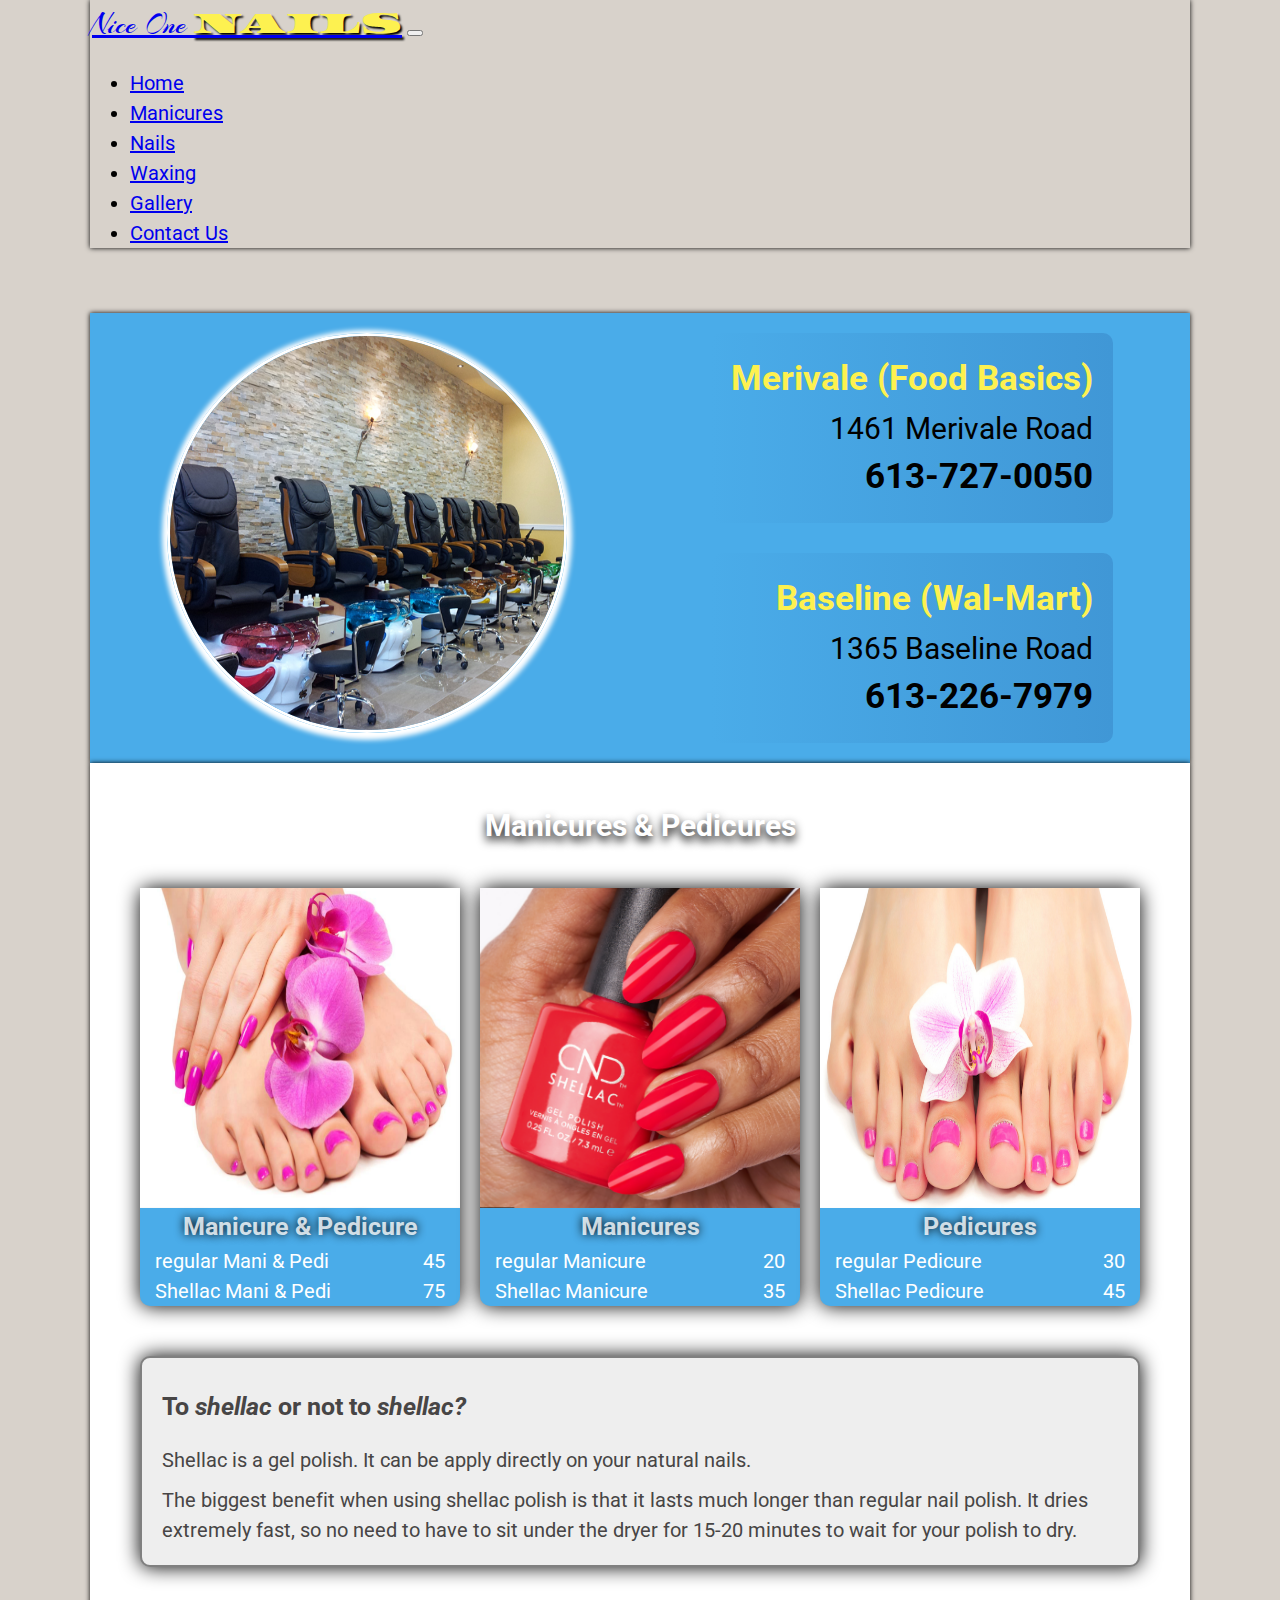
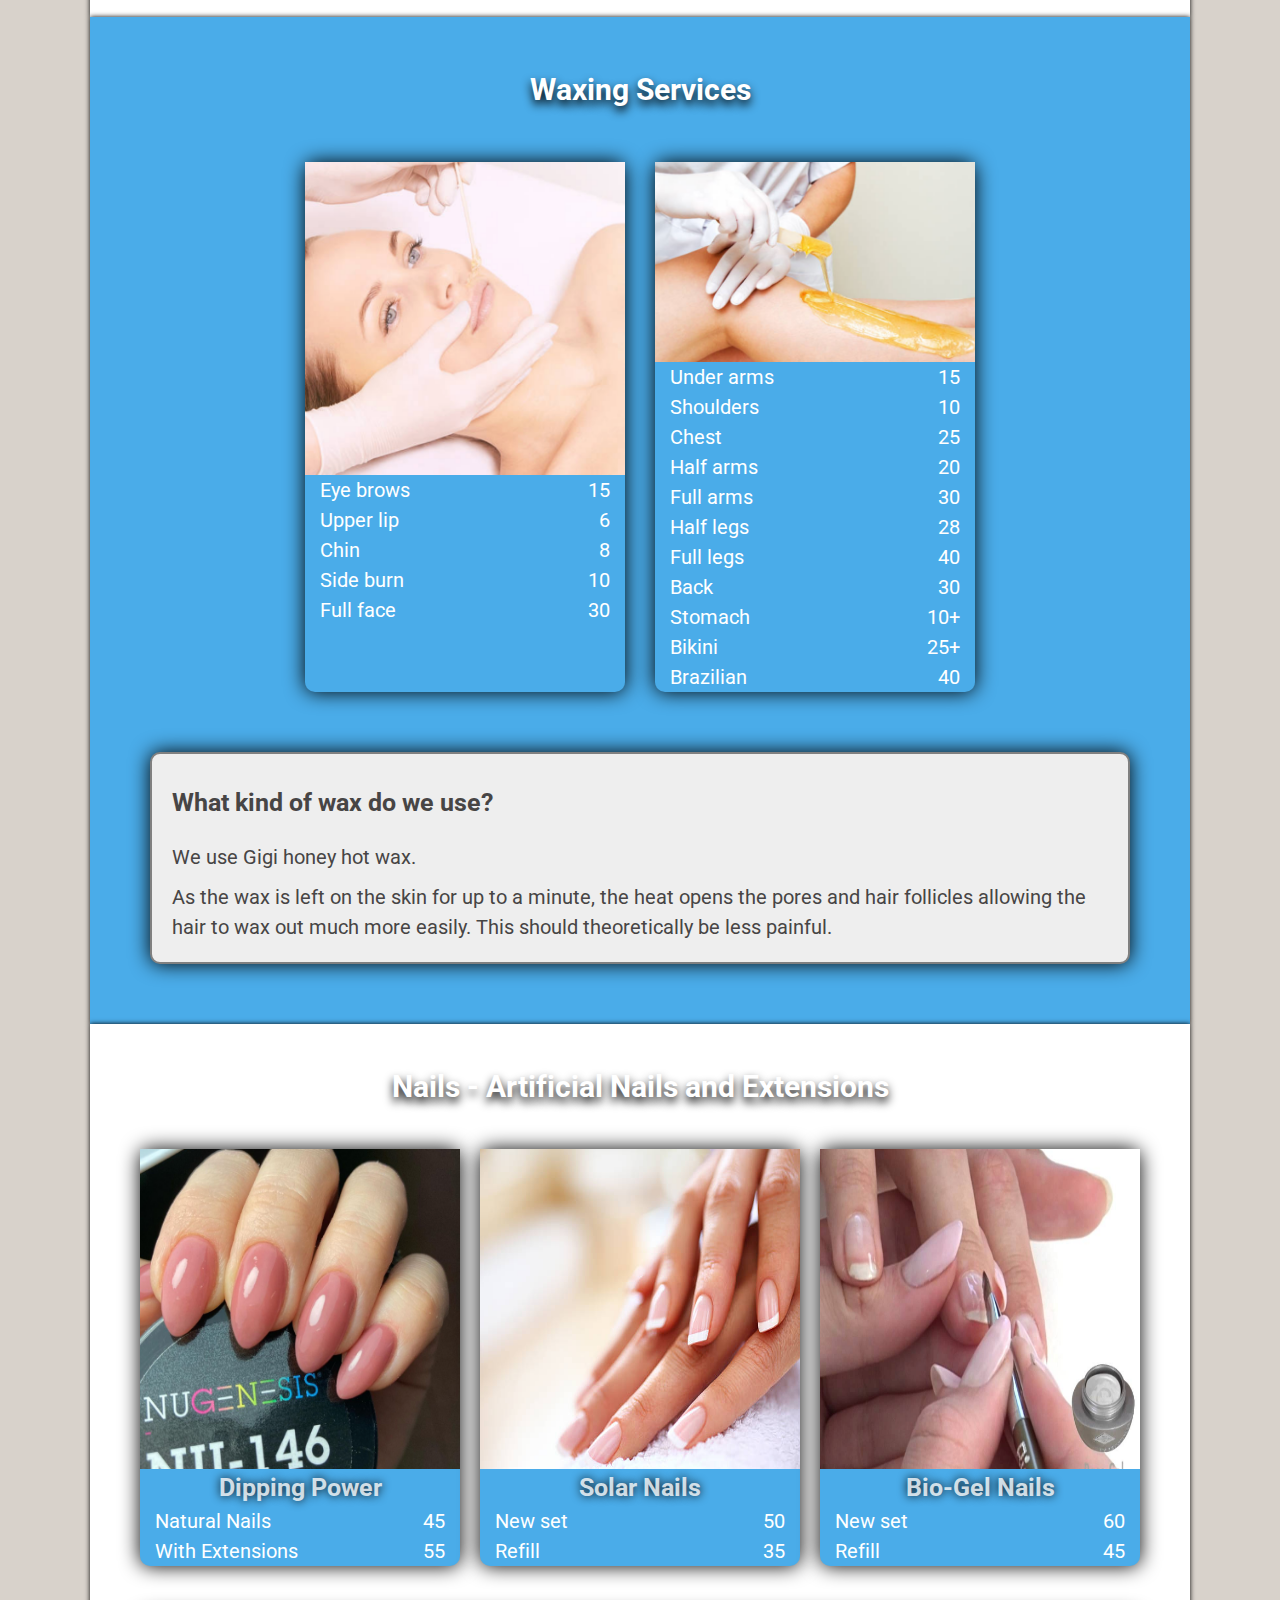
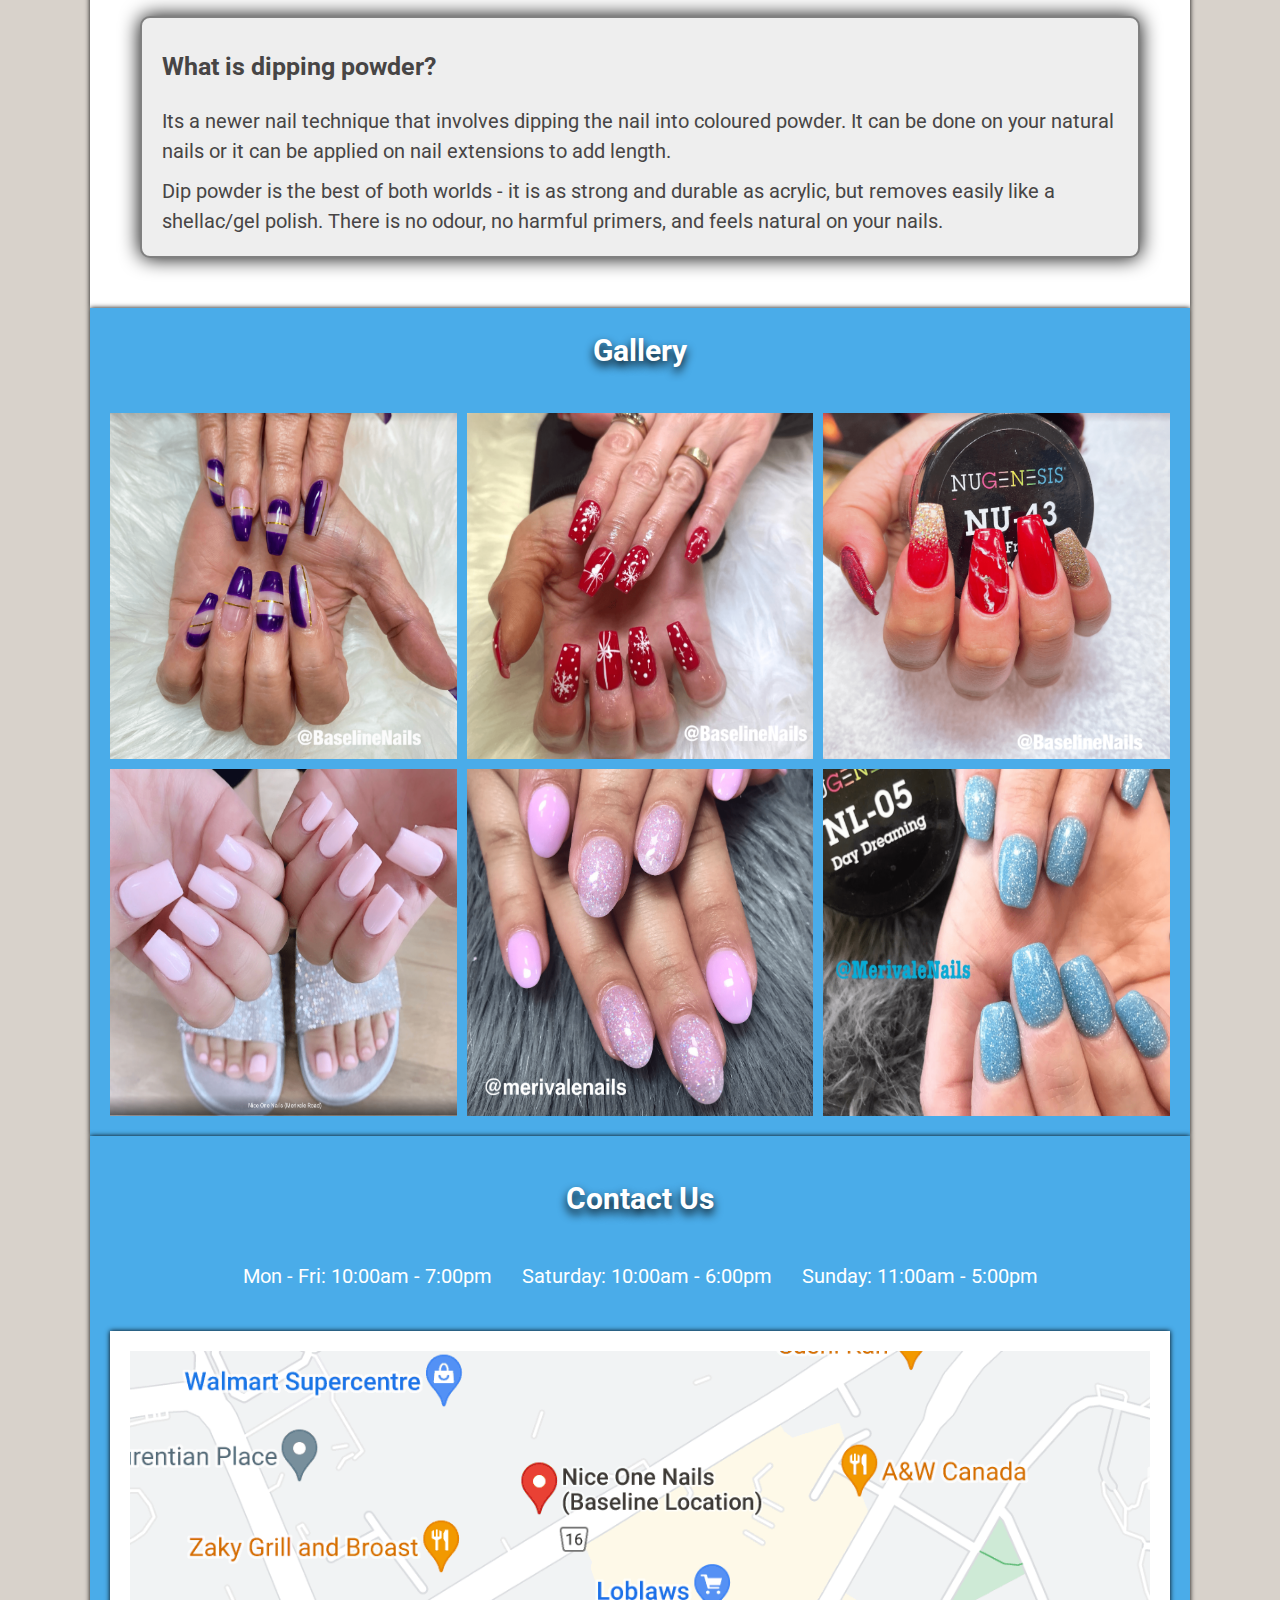
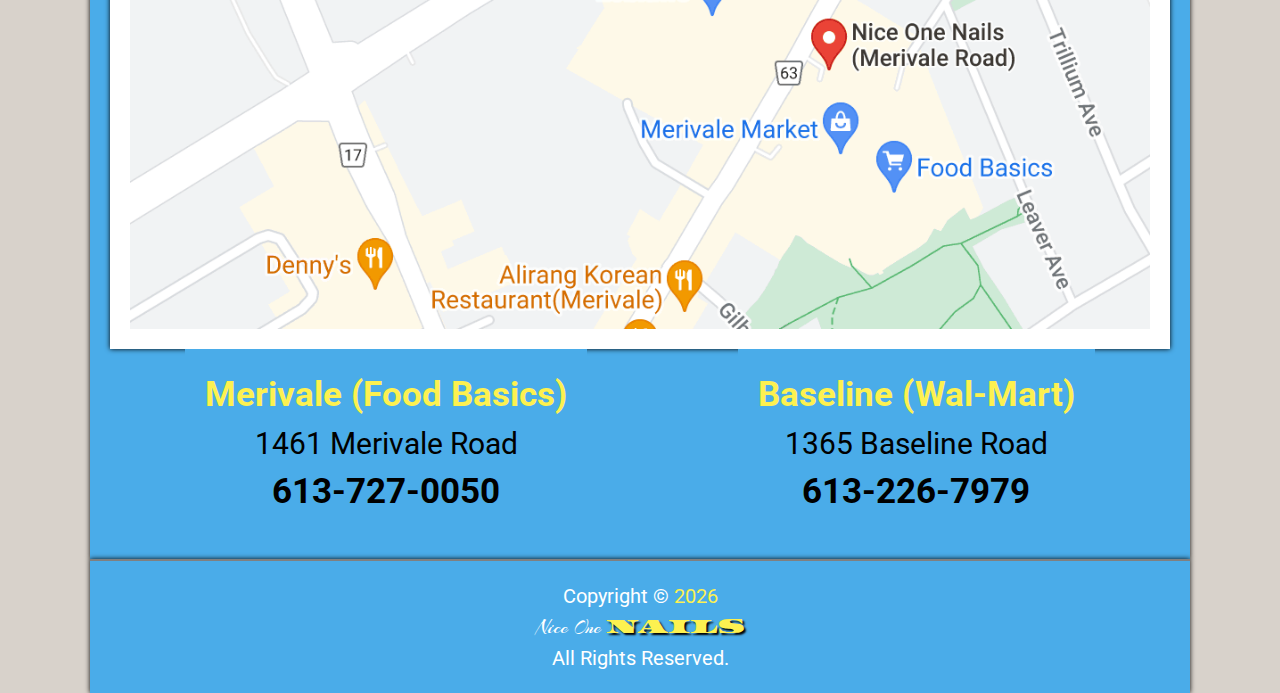
==== public/index.html @ 12d7ae07 "deployed to Firebase" ====
<!DOCTYPE html>
<html lang="en">
	<head>
		<meta charset="UTF-8" />
		<meta http-equiv="X-UA-Compatible" content="IE=edge" />
		<meta name="viewport" content="width=device-width, initial-scale=1.0" />
		<meta name="robots" content="index, follow" />
		<meta
			name="Description"
			content="Nail salon in Ottawa on Merivale and Baseline. We specialized in 
		Manicures and Pedicures, Acrylic Nails, Solar Nails, Gel Nails, Shellac, Dipping Powder, facial and body waxing "
		/>
		<title>Nice One Nails (Merivale & Baseline Location)</title>
		<link
			href="https://cdn.jsdelivr.net/npm/bootstrap@5.0.2/dist/css/bootstrap.min.css"
			rel="stylesheet"
			integrity="sha384-EVSTQN3/azprG1Anm3QDgpJLIm9Nao0Yz1ztcQTwFspd3yD65VohhpuuCOmLASjC"
			crossorigin="anonymous"
		/>
		<link rel="stylesheet" href="css/reset.css" />
		<link rel="stylesheet" href="css/styles.css" />
		<script src="js/script.js" defer></script>
	</head>
	<body>
		<header>
			<nav class="navbar navbar-expand-lg navbar-dark bg-primary fixed-top">
				<div class="container-fluid container">
					<a class="navbar-brand" href="#"
						><span id="niceone">Nice One</span>
						<span id="nailsLogo">NAILS</span></a
					>
					<button
						class="navbar-toggler"
						type="button"
						data-bs-toggle="collapse"
						data-bs-target="#navbarNav"
						aria-controls="navbarNav"
						aria-expanded="false"
						aria-label="Toggle navigation"
					>
						<span class="navbar-toggler-icon"></span>
					</button>
					<div class="collapse navbar-collapse" id="navbarNav">
						<ul class="navbar-nav">
							<li class="nav-item">
								<a class="nav-link active" aria-current="page" href="#">Home</a>
							</li>
							<li class="nav-item">
								<a class="nav-link" href="#manicures">Manicures</a>
							</li>
							<li class="nav-item">
								<a class="nav-link" href="#nails">Nails</a>
							</li>
							<li class="nav-item">
								<a class="nav-link" href="#waxing">Waxing</a>
							</li>
							<li class="nav-item">
								<a class="nav-link" href="#gallery">Gallery</a>
							</li>
							<li class="nav-item">
								<a class="nav-link" href="#contact_us">Contact Us</a>
							</li>
						</ul>
					</div>
				</div>
			</nav>
		</header>
		<section id="home" class="hero-container">
			<div class="salon-pic">
				<img src="images/baseline.png" alt="Picture of Salon" />
			</div>
			<div class="locations">
				<div class="address-container merivale">
					<button type="button" class="btn btn-primary btn-location">
						<h2>Merivale (Food Basics)</h2>
						<p class="address">1461 Merivale Road</p>
						<p class="telephone">613-727-0050</p>
					</button>
				</div>
				<div class="address-container baseline">
					<button type="button" class="btn btn-primary btn-location">
						<h2>Baseline (Wal-Mart)</h2>
						<p class="address">1365 Baseline Road</p>
						<p class="telephone">613-226-7979</p>
					</button>
				</div>
			</div>
		</section>
		<section id="manicures">
			<h2 class="heading">Manicures & Pedicures</h2>
			<div class="card">
				<img
					src="images/pedicure.png"
					class="card-img-top"
					alt="shellac manicure and pedicure"
				/>
				<div class="card-body">
					<p class="card-text">Manicure & Pedicure</p>
					<p class="card-price">regular Mani & Pedi <span>45</span></p>
					<p class="card-price">Shellac Mani & Pedi <span>75</span></p>
				</div>
			</div>

			<div class="card">
				<img
					src="images/shellac.png"
					class="card-img-top"
					alt="shellac manicure"
				/>
				<div class="card-body">
					<p class="card-text">Manicures</p>
					<p class="card-price">regular Manicure <span>20</span></p>
					<p class="card-price">Shellac Manicure <span>35</span></p>
				</div>
			</div>
			<div class="card">
				<img
					src="images/pedicures.png"
					class="card-img-top"
					alt="shellac pedicure"
				/>
				<div class="card-body">
					<p class="card-text">Pedicures</p>
					<p class="card-price">regular Pedicure <span>30</span></p>
					<p class="card-price">Shellac Pedicure <span>45</span></p>
				</div>
			</div>
			<div class="heading-description">
				<h2>To <em>shellac</em> or not to <em>shellac?</em></h2>
				<p>
					Shellac is a gel polish. It can be apply directly on your natural
					nails.
				</p>
				<p>
					The biggest benefit when using shellac polish is that it lasts much
					longer than regular nail polish. It dries extremely fast, so no need
					to have to sit under the dryer for 15-20 minutes to wait for your
					polish to dry.
				</p>
			</div>
		</section>

		<section id="waxing">
			<h2 class="heading">Waxing Services</h2>
			<div class="card">
				<img
					src="images/facialwaxing.png"
					class="card-img-top"
					alt="facial waxing"
				/>
				<div class="card-body">
					<!-- <p class="card-text">Facial Waxing</p> -->
					<p class="card-price">Eye brows <span>15</span></p>
					<p class="card-price">Upper lip <span>6</span></p>
					<p class="card-price">Chin <span>8</span></p>
					<p class="card-price">Side burn <span>10</span></p>
					<p class="card-price">Full face <span>30</span></p>
				</div>
			</div>
			<div class="card">
				<img
					src="images/bodywaxing.png"
					class="card-img-top"
					alt="body waxing"
				/>
				<div class="card-body">
					<!-- <p class="card-text">Body Waxing</p> -->
					<p class="card-price">Under arms <span>15</span></p>
					<p class="card-price">Shoulders <span>10</span></p>
					<p class="card-price">Chest <span>25</span></p>
					<p class="card-price">Half arms <span>20</span></p>
					<p class="card-price">Full arms <span>30</span></p>
					<p class="card-price">Half legs <span>28</span></p>
					<p class="card-price">Full legs <span>40</span></p>
					<p class="card-price">Back <span>30</span></p>
					<p class="card-price">Stomach <span>10+</span></p>
					<p class="card-price">Bikini <span>25+</span></p>
					<p class="card-price">Brazilian <span>40</span></p>
				</div>
			</div>
			<div class="heading-description">
				<h2>What kind of wax do we use?</h2>
				<p>We use Gigi honey hot wax.</p>
				<p>
					As the wax is left on the skin for up to a minute, the heat opens the
					pores and hair follicles allowing the hair to wax out much more
					easily. This should theoretically be less painful.
				</p>
			</div>
		</section>

		<section id="nails">
			<h2 class="heading">Nails - Artificial Nails and Extensions</h2>
			<div class="card">
				<img
					src="images/dipping.png"
					class="card-img-top"
					alt="dipping powder nails"
				/>
				<div class="card-body">
					<p class="card-text">Dipping Power</p>
					<p class="card-price">Natural Nails <span>45</span></p>
					<p class="card-price">With Extensions <span>55</span></p>
				</div>
			</div>
			<div class="card">
				<img
					src="images/solarnails.jpeg"
					class="card-img-top"
					alt="solar nails"
				/>
				<div class="card-body">
					<p class="card-text">Solar Nails</p>
					<p class="card-price">New set <span>50</span></p>
					<p class="card-price">Refill <span>35</span></p>
				</div>
			</div>
			<div class="card">
				<img src="images/biogel.png" class="card-img-top" alt="bio gel nails" />
				<div class="card-body">
					<p class="card-text">Bio-Gel Nails</p>
					<p class="card-price">New set <span>60</span></p>
					<p class="card-price">Refill <span>45</span></p>
				</div>
			</div>
			<div class="heading-description">
				<h2>What is dipping powder?</h2>
				<p>
					Its a newer nail technique that involves dipping the nail into
					coloured powder. It can be done on your natural nails or it can be
					applied on nail extensions to add length.
				</p>
				<p>
					Dip powder is the best of both worlds - it is as strong and durable as
					acrylic, but removes easily like a shellac/gel polish. There is no
					odour, no harmful primers, and feels natural on your nails.
				</p>
			</div>
		</section>
		<section id="gallery">
			<h2 class="heading">Gallery</h2>
			<div class="gallery-container">
				<img src="images/nailpic1.png" alt="dipping powder nails 1" />
				<img src="images/nailpic2.png" alt="dipping powder nails 2" />
				<img src="images/nailpic3.png" alt="dipping powder nails 3" />
				<img src="images/nailpic4.png" alt="dipping powder nails 4" />
				<img src="images/nailpic5.png" alt="dipping powder nails 5" />
				<img src="images/nailpic6.png" alt="dipping powder nails 6" />
			</div>
		</section>
		<section id="contact_us">
			<h2 class="heading">Contact Us</h2>
			<div class="business-hours">
				<p>Mon - Fri: 10:00am - 7:00pm</p>
				<p>Saturday: 10:00am - 6:00pm</p>
				<p>Sunday: 11:00am - 5:00pm</p>
			</div>
			<div class="map-container">
				<a
					href="https://www.google.ca/maps/search/nice+one+nails+merivale+and+baseline/@45.3622235,-75.7376772,17z/data=!3m1!4b1"
				>
					<img
						src="images/map.png"
						alt="map direction of baseline and merivale nails"
					/>
				</a>
			</div>
			<div class="locations">
				<div class="address-container merivale">
					<button type="button" class="btn btn-primary btn-location">
						<h2>Merivale (Food Basics)</h2>
						<p class="address">1461 Merivale Road</p>
						<p class="telephone">613-727-0050</p>
					</button>
				</div>
				<div class="address-container baseline">
					<button type="button" class="btn btn-primary btn-location">
						<h2>Baseline (Wal-Mart)</h2>
						<p class="address">1365 Baseline Road</p>
						<p class="telephone">613-226-7979</p>
					</button>
				</div>
			</div>
		</section>
		<footer>
			<p>
				Copyright &copy;
				<span class="currentdate">2022</span>
			</p>
			<p>
				<span id="niceone" style="color: white">Nice One</span>
				<span id="nailsLogo">NAILS</span>
			</p>
			<p>All Rights Reserved.</p>
		</footer>
		<script
			src="https://cdn.jsdelivr.net/npm/bootstrap@5.0.2/dist/js/bootstrap.bundle.min.js"
			integrity="sha384-MrcW6ZMFYlzcLA8Nl+NtUVF0sA7MsXsP1UyJoMp4YLEuNSfAP+JcXn/tWtIaxVXM"
			crossorigin="anonymous"
		></script>
	</body>
</html>
---- public/css/styles.css ----
@import url("https://fonts.googleapis.com/css2?family=Arizonia&family=Asset&family=Roboto:ital,wght@0,400;0,900;1,400;1,900&display=swap");
:root {
	--dark-blue: white;
	/* --dark-blue: #1c658c; */
	--blue-color: rgb(74, 172, 233);
	--neutral-color: #d8d2cb;
	--light-color: #eeeeee;
	--yellow-color: rgb(253, 241, 80);
	--dark-text: rgb(71, 69, 69);
}

html {
	font-size: 62.5%;
	font-family: "Roboto", sans-serif;
	line-height: 1.6;
}

body {
	font-size: 2rem;
	background: var(--neutral-color);
}

footer {
	background: var(--blue-color);
	color: white;
	display: grid;
	justify-content: center;
	align-items: center;
	box-shadow: 0 0 5px black;
	padding: 2rem;
	text-align: center;
	border-top: 2px solid gray;
	max-width: 1100px;
	margin: 0 auto;
}

footer span {
	color: var(--yellow-color);
}

.navbar {
	box-shadow: 0 0 5px black;
	max-width: 1100px;
	margin: 0 auto;
}

/* right algin the links */
.navbar-nav {
	margin-left: auto;
}
/* style the Nice One Nails Logo */
.navbar-brand {
	font-size: 3rem;
}

#niceone {
	font-family: "Arizonia", cursive;
}

#nailsLogo {
	font-family: "Asset", cursive;
	color: var(--yellow-color);
	text-shadow: 2px 2px 2px black;
}

/* Layout for Hero Banner*/
.hero-container {
	display: flex;
	flex-wrap: wrap;
	background: var(--blue-color);
	padding: 2rem;
	box-shadow: 0 0 5px black;
	justify-content: space-around;
	gap: 3rem;
	margin: 0 auto;
	margin-top: 65px;
	max-width: 1100px;
}

.salon-pic img {
	border-radius: 50%;
	width: 400px;
	aspect-ratio: 1/1;
	display: block;
	border: 3px solid white;
	box-shadow: 0 2px 5px 5px white;
}

/* Styling for button locations */
.locations {
	display: flex;
	flex-direction: column;
	justify-content: center;
	gap: 3rem;
}

.locations h2 {
	font-size: 3.5rem;
	color: var(--yellow-color);
}

.locations .telephone {
	font-size: 3.5rem;
	font-weight: bold;
}

.locations .address {
	font-size: 3rem;
}

.btn-location {
	border-radius: 10px;
	width: 100%;
	padding: 2rem;
	background: linear-gradient(to right, rgb(74, 172, 233), rgb(64, 151, 214));
	border: none;
	text-align: right;
}

#nails,
#manicures {
	display: flex;
	flex-wrap: wrap;
	justify-content: center;
	gap: 2rem;
	padding: 2rem;
	background: var(--dark-blue);
	margin-top: 5px;
	font-size: 1.5rem;
	max-width: 1100px;
	margin: 0 auto;
	box-shadow: 0 0 5px black;
}

.card {
	box-shadow: 0 0 20px black;
	background: var(--blue-color);
	color: white;
	border-radius: 10px;
	width: 32rem;
}

#nails img,
#manicures img {
	aspect-ratio: 1/1;
}

.card-text {
	text-align: center;
	font-weight: bold;
	font-size: 2.5rem;
	color: rgba(255, 255, 255, 0.8);
	text-shadow: 0 0 10px black;
}

.card-price {
	display: flex;
	justify-content: space-between;
	padding: 0 1.5rem;
	font-size: 2rem;
}

.heading {
	flex-basis: 100%;
	text-align: center;
	color: white;
	font-size: 3rem;
	font-weight: bold;
	padding: 2rem;
	text-shadow: 0 5px 10px black;
}

.heading-description {
	flex-basis: 100%;
	padding: 2rem;
	font-size: 2rem;
	color: var(--dark-text);
	border: 2px solid gray;
	margin: 3rem;
	border-radius: 10px;
	box-shadow: 0 0 20px black;
	background: var(--light-color);
	max-width: 1100px;
}

.heading-description h2 {
	font-size: 2.5rem;
	padding: 1rem 0;
}

.heading-description p {
	margin-top: 1rem;
}

#waxing {
	background: var(--blue-color);
	display: flex;
	flex-wrap: wrap;
	padding: 3rem;
	justify-content: center;
	gap: 3rem;
	max-width: 1100px;
	margin: 0 auto;
	box-shadow: 0 0 5px black;
}

#waxing .heading-description {
	flex-basis: 100%;
}

#contact_us {
	display: flex;
	flex-wrap: wrap;
	background-color: var(--blue-color);
	padding: 2rem;
	max-width: 1100px;
	margin: 0 auto;
	box-shadow: 0 0 5px black;
}

#contact_us .locations {
	gap: 0;
	display: flex;
	flex-wrap: wrap;
	flex-direction: row;
	justify-content: space-around;
	width: 100%;
}

#contact_us .btn-location {
	border-radius: 0;
	background: var(--blue-color);
	text-align: center;
}

#contact_us a {
	cursor: pointer;
	width: 100%;
}

.map-container {
	width: 100%;
	border: 20px solid white;
	box-shadow: 0 0 5px black;
}

.map-container img {
	width: 100%;
	display: block;
}

#gallery {
	background: var(--blue-color);
	max-width: 1100px;
	margin: 0 auto;
	box-shadow: 0 0 5px black;
}
.gallery-container {
	padding: 2rem;
	display: grid;
	grid-template-columns: repeat(3, 1fr);
	grid-template-rows: repeat(2, 1fr);
	gap: 1rem;
}

#gallery img {
	aspect-ratio: 1/1;
}

.business-hours {
	display: flex;
	flex-wrap: wrap;
	justify-content: center;
	align-items: center;
	gap: 3rem;
	padding: 2rem;
	color: white;
	width: 100%;
	margin-bottom: 2rem;
	font-size: 2rem;
}

@media only screen and (max-width: 800px) {
	.gallery-container {
		grid-template-columns: repeat(2, 1fr);
		grid-template-rows: repeat(3, 1fr);
	}
}

@media only screen and (max-width: 500px) {
	.gallery-container {
		grid-template-columns: repeat(1, 1fr);
		grid-template-rows: repeat(6, 1fr);
	}
}
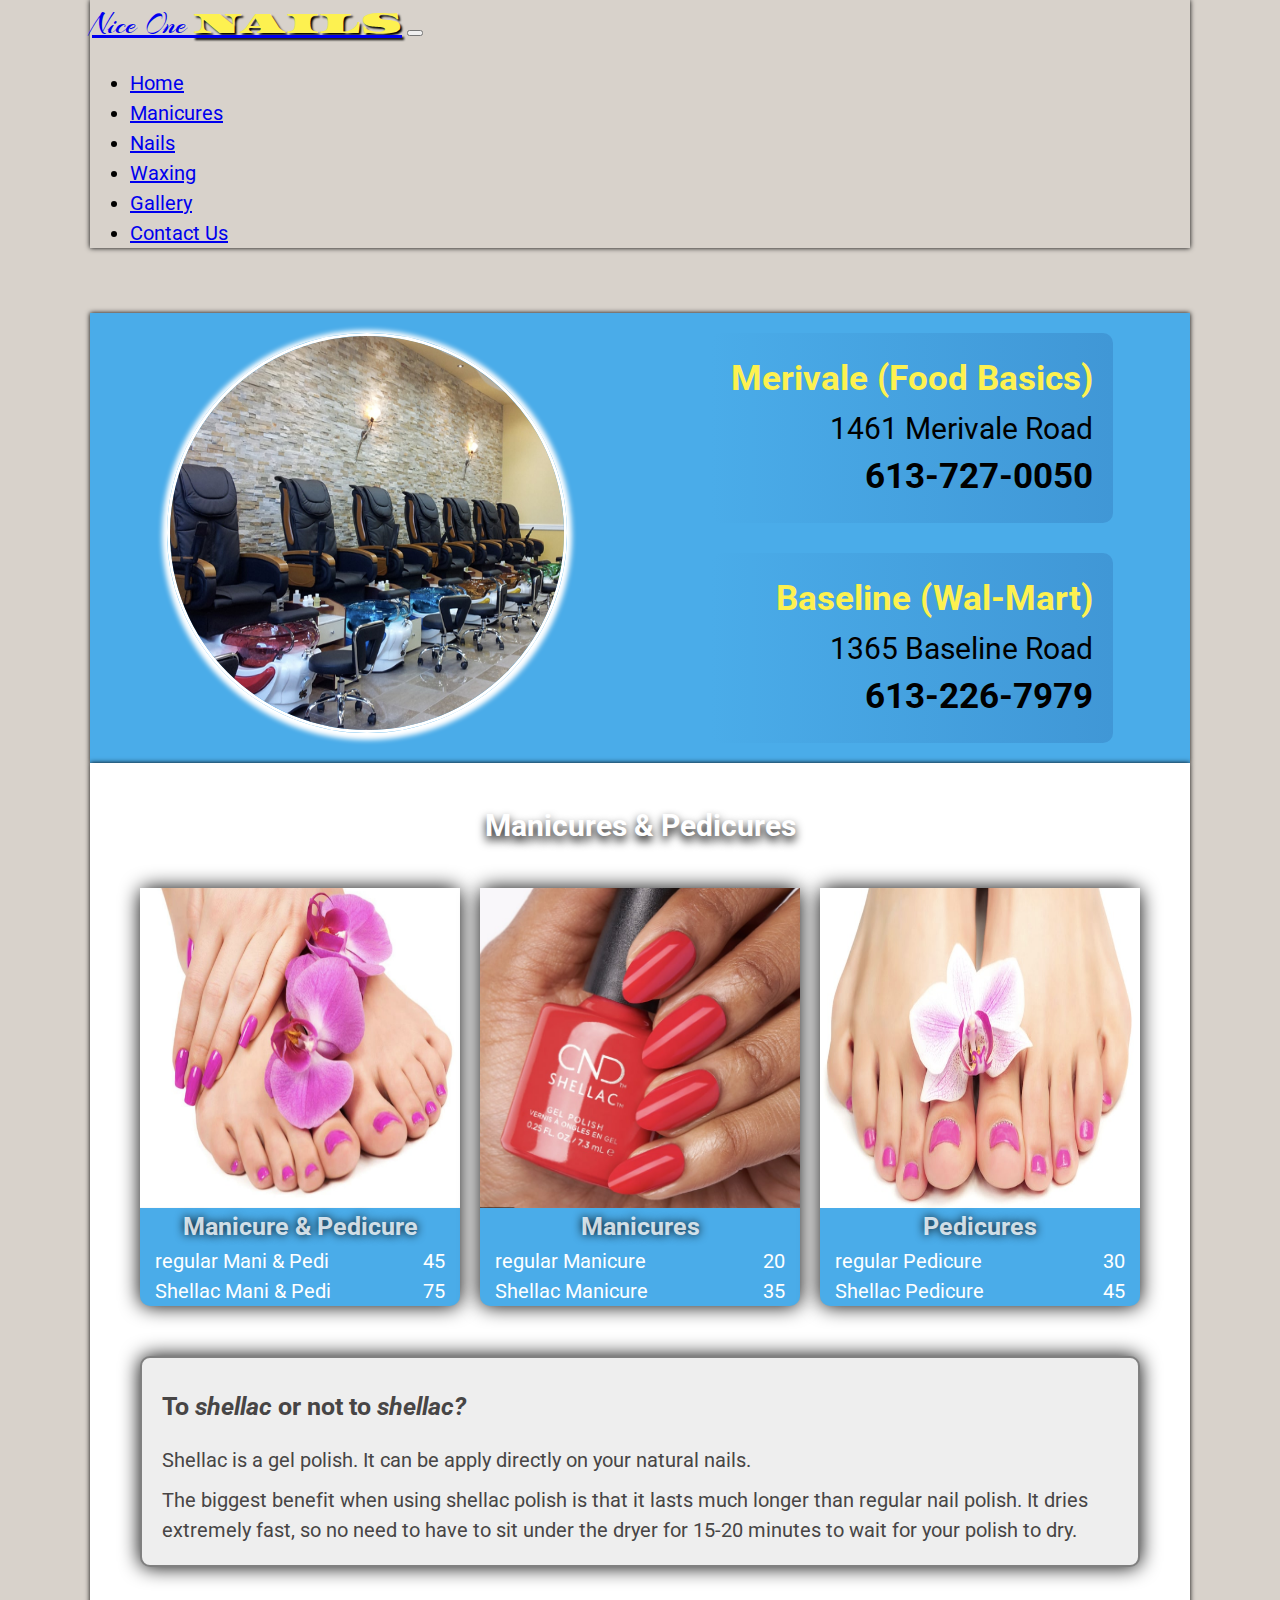
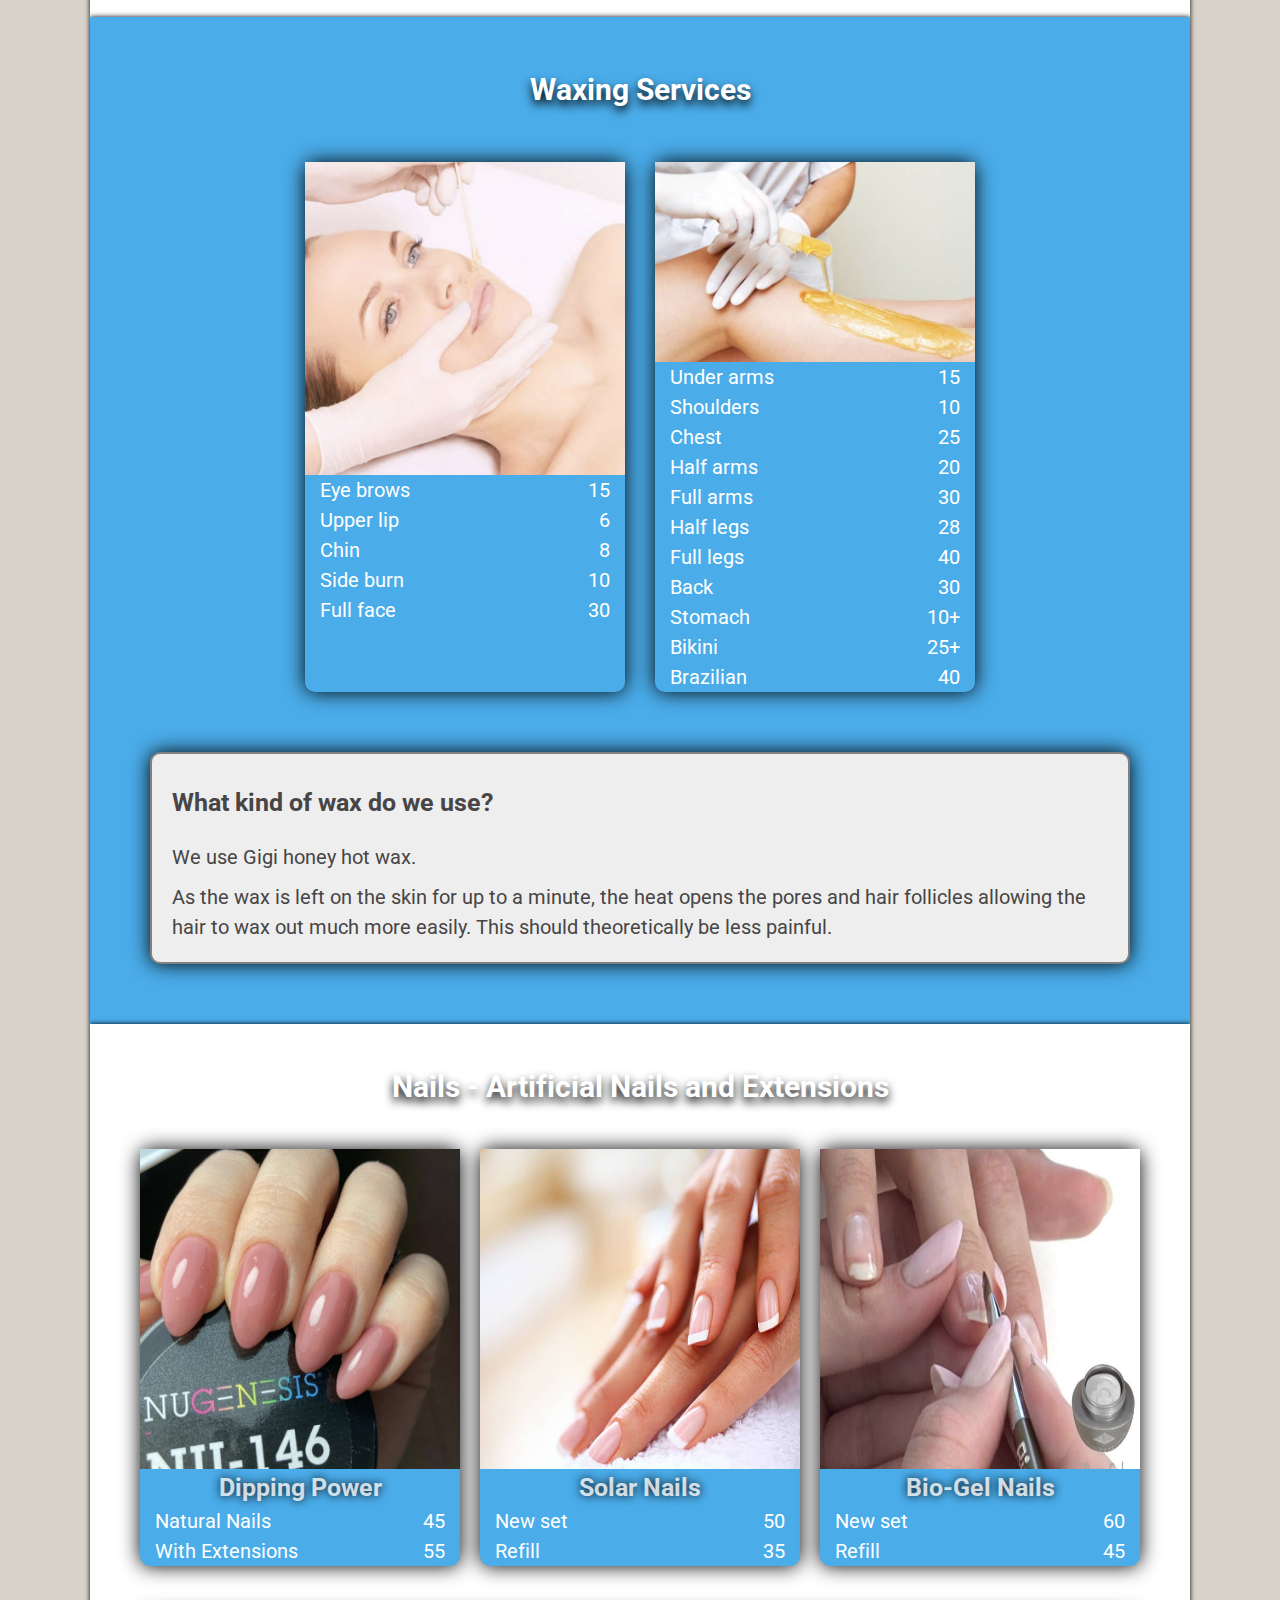
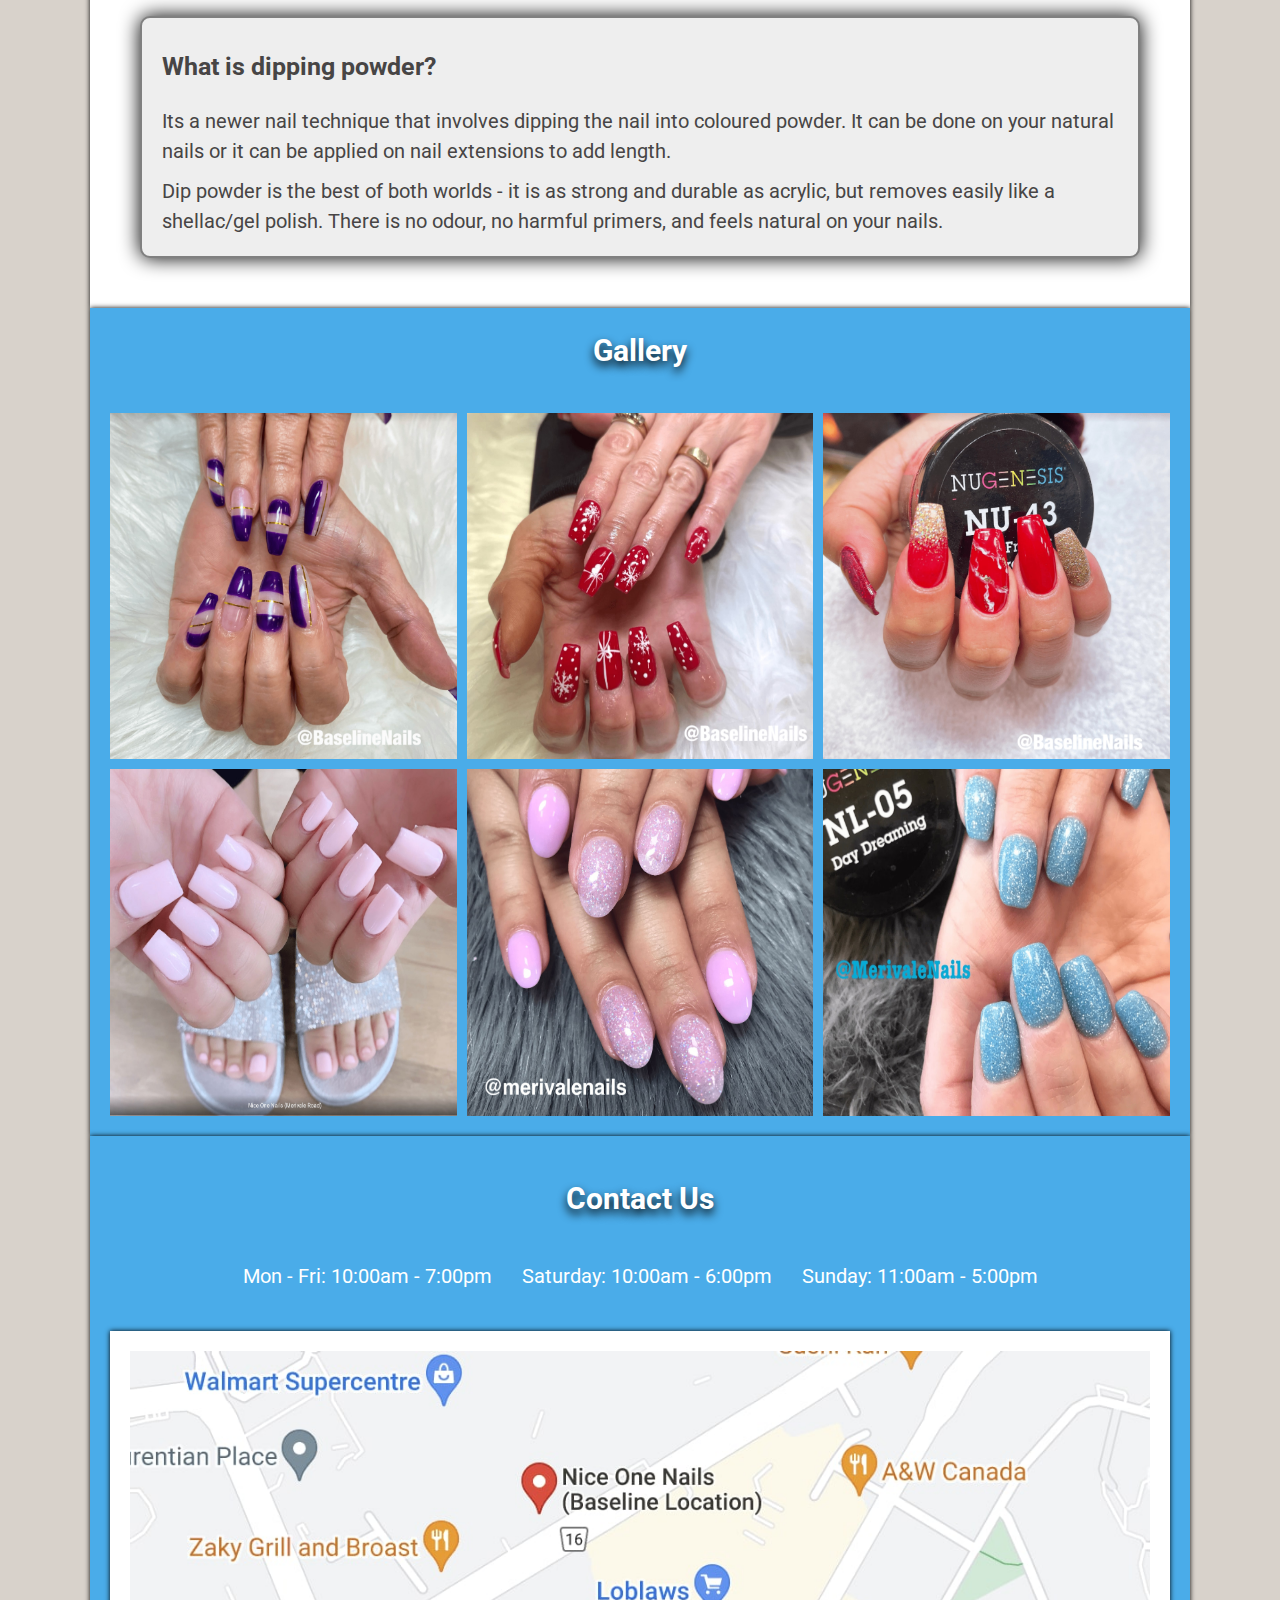
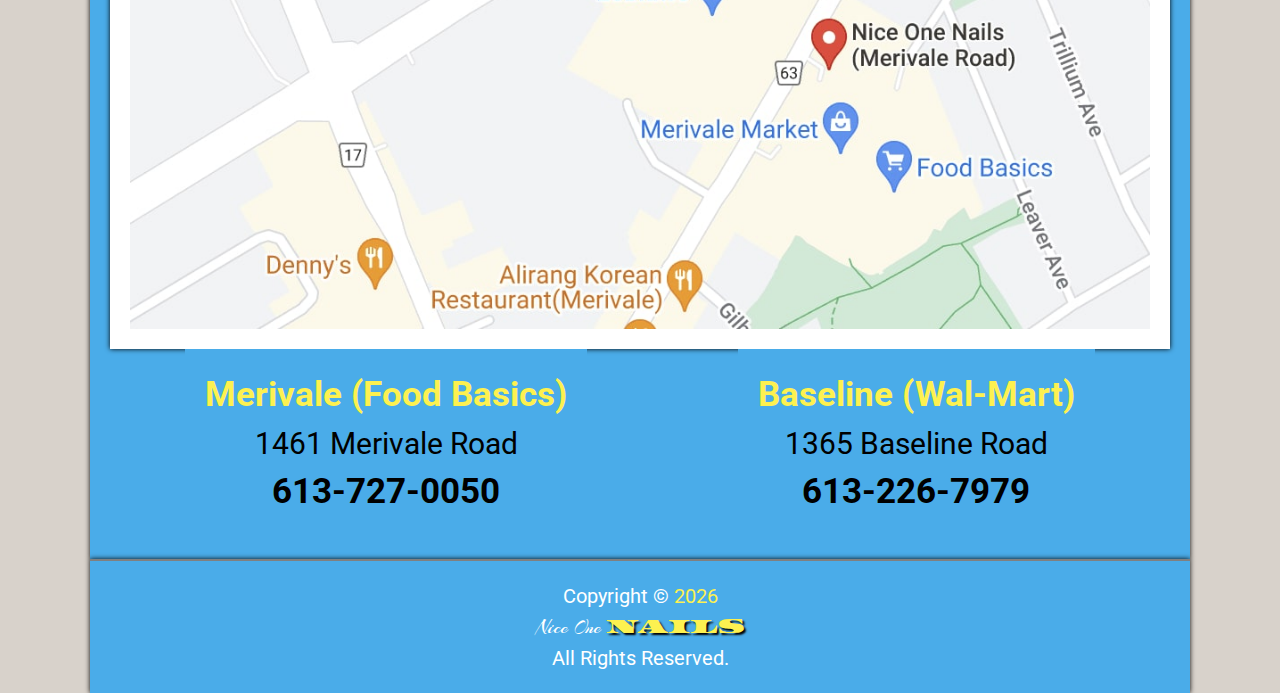
==== commit b5788db7: "added GeoTags to all the images" ====
--- a/public/index.html
+++ b/public/index.html
@@ -67,7 +67,7 @@
 		</header>
 		<section id="home" class="hero-container">
 			<div class="salon-pic">
-				<img src="images/baseline.png" alt="Picture of Salon" />
+				<img src="images/baseline-min.jpg" alt="Picture of Salon" />
 			</div>
 			<div class="locations">
 				<div class="address-container merivale">
@@ -90,7 +90,7 @@
 			<h2 class="heading">Manicures & Pedicures</h2>
 			<div class="card">
 				<img
-					src="images/pedicure.png"
+					src="images/pedicure-min.jpg"
 					class="card-img-top"
 					alt="shellac manicure and pedicure"
 				/>
@@ -103,7 +103,7 @@
 
 			<div class="card">
 				<img
-					src="images/shellac.png"
+					src="images/shellac-min.jpg"
 					class="card-img-top"
 					alt="shellac manicure"
 				/>
@@ -115,7 +115,7 @@
 			</div>
 			<div class="card">
 				<img
-					src="images/pedicures.png"
+					src="images/pedicures-min.jpg"
 					class="card-img-top"
 					alt="shellac pedicure"
 				/>
@@ -144,7 +144,7 @@
 			<h2 class="heading">Waxing Services</h2>
 			<div class="card">
 				<img
-					src="images/facialwaxing.png"
+					src="images/facialwaxing-min.jpg"
 					class="card-img-top"
 					alt="facial waxing"
 				/>
@@ -159,7 +159,7 @@
 			</div>
 			<div class="card">
 				<img
-					src="images/bodywaxing.png"
+					src="images/bodywaxing-min.jpg"
 					class="card-img-top"
 					alt="body waxing"
 				/>
@@ -193,7 +193,7 @@
 			<h2 class="heading">Nails - Artificial Nails and Extensions</h2>
 			<div class="card">
 				<img
-					src="images/dipping.png"
+					src="images/dipping-min.jpg"
 					class="card-img-top"
 					alt="dipping powder nails"
 				/>
@@ -205,7 +205,7 @@
 			</div>
 			<div class="card">
 				<img
-					src="images/solarnails.jpeg"
+					src="images/solarnails-min.jpg"
 					class="card-img-top"
 					alt="solar nails"
 				/>
@@ -216,7 +216,11 @@
 				</div>
 			</div>
 			<div class="card">
-				<img src="images/biogel.png" class="card-img-top" alt="bio gel nails" />
+				<img
+					src="images/biogel-min.jpg"
+					class="card-img-top"
+					alt="bio gel nails"
+				/>
 				<div class="card-body">
 					<p class="card-text">Bio-Gel Nails</p>
 					<p class="card-price">New set <span>60</span></p>
@@ -240,12 +244,12 @@
 		<section id="gallery">
 			<h2 class="heading">Gallery</h2>
 			<div class="gallery-container">
-				<img src="images/nailpic1.png" alt="dipping powder nails 1" />
-				<img src="images/nailpic2.png" alt="dipping powder nails 2" />
-				<img src="images/nailpic3.png" alt="dipping powder nails 3" />
-				<img src="images/nailpic4.png" alt="dipping powder nails 4" />
-				<img src="images/nailpic5.png" alt="dipping powder nails 5" />
-				<img src="images/nailpic6.png" alt="dipping powder nails 6" />
+				<img src="images/nailpic1-min.jpg" alt="dipping powder nails 1" />
+				<img src="images/nailpic2-min.jpg" alt="dipping powder nails 2" />
+				<img src="images/nailpic3-min.jpg" alt="dipping powder nails 3" />
+				<img src="images/nailpic4-min.jpg" alt="dipping powder nails 4" />
+				<img src="images/nailpic5-min.jpg" alt="dipping powder nails 5" />
+				<img src="images/nailpic6-min.jpg" alt="dipping powder nails 6" />
 			</div>
 		</section>
 		<section id="contact_us">
@@ -260,7 +264,7 @@
 					href="https://www.google.ca/maps/search/nice+one+nails+merivale+and+baseline/@45.3622235,-75.7376772,17z/data=!3m1!4b1"
 				>
 					<img
-						src="images/map.png"
+						src="images/map-min.jpg"
 						alt="map direction of baseline and merivale nails"
 					/>
 				</a>
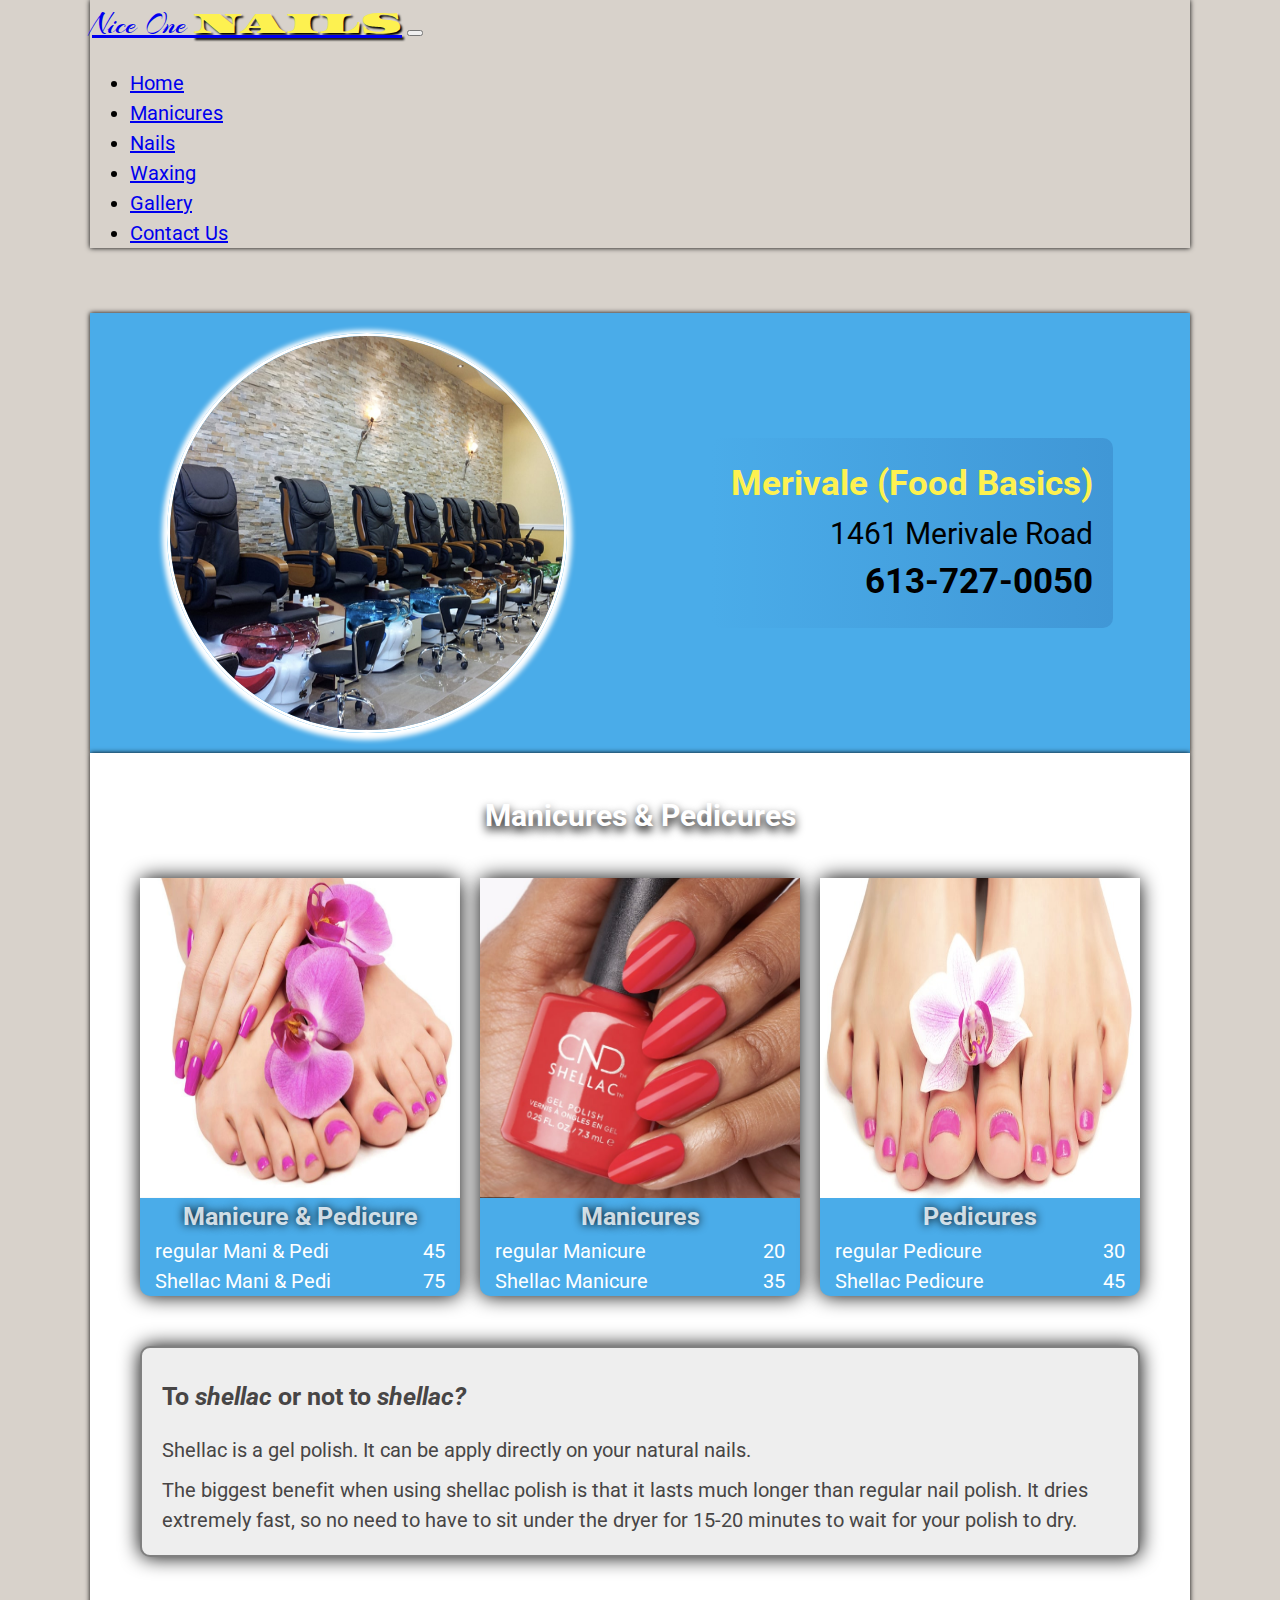
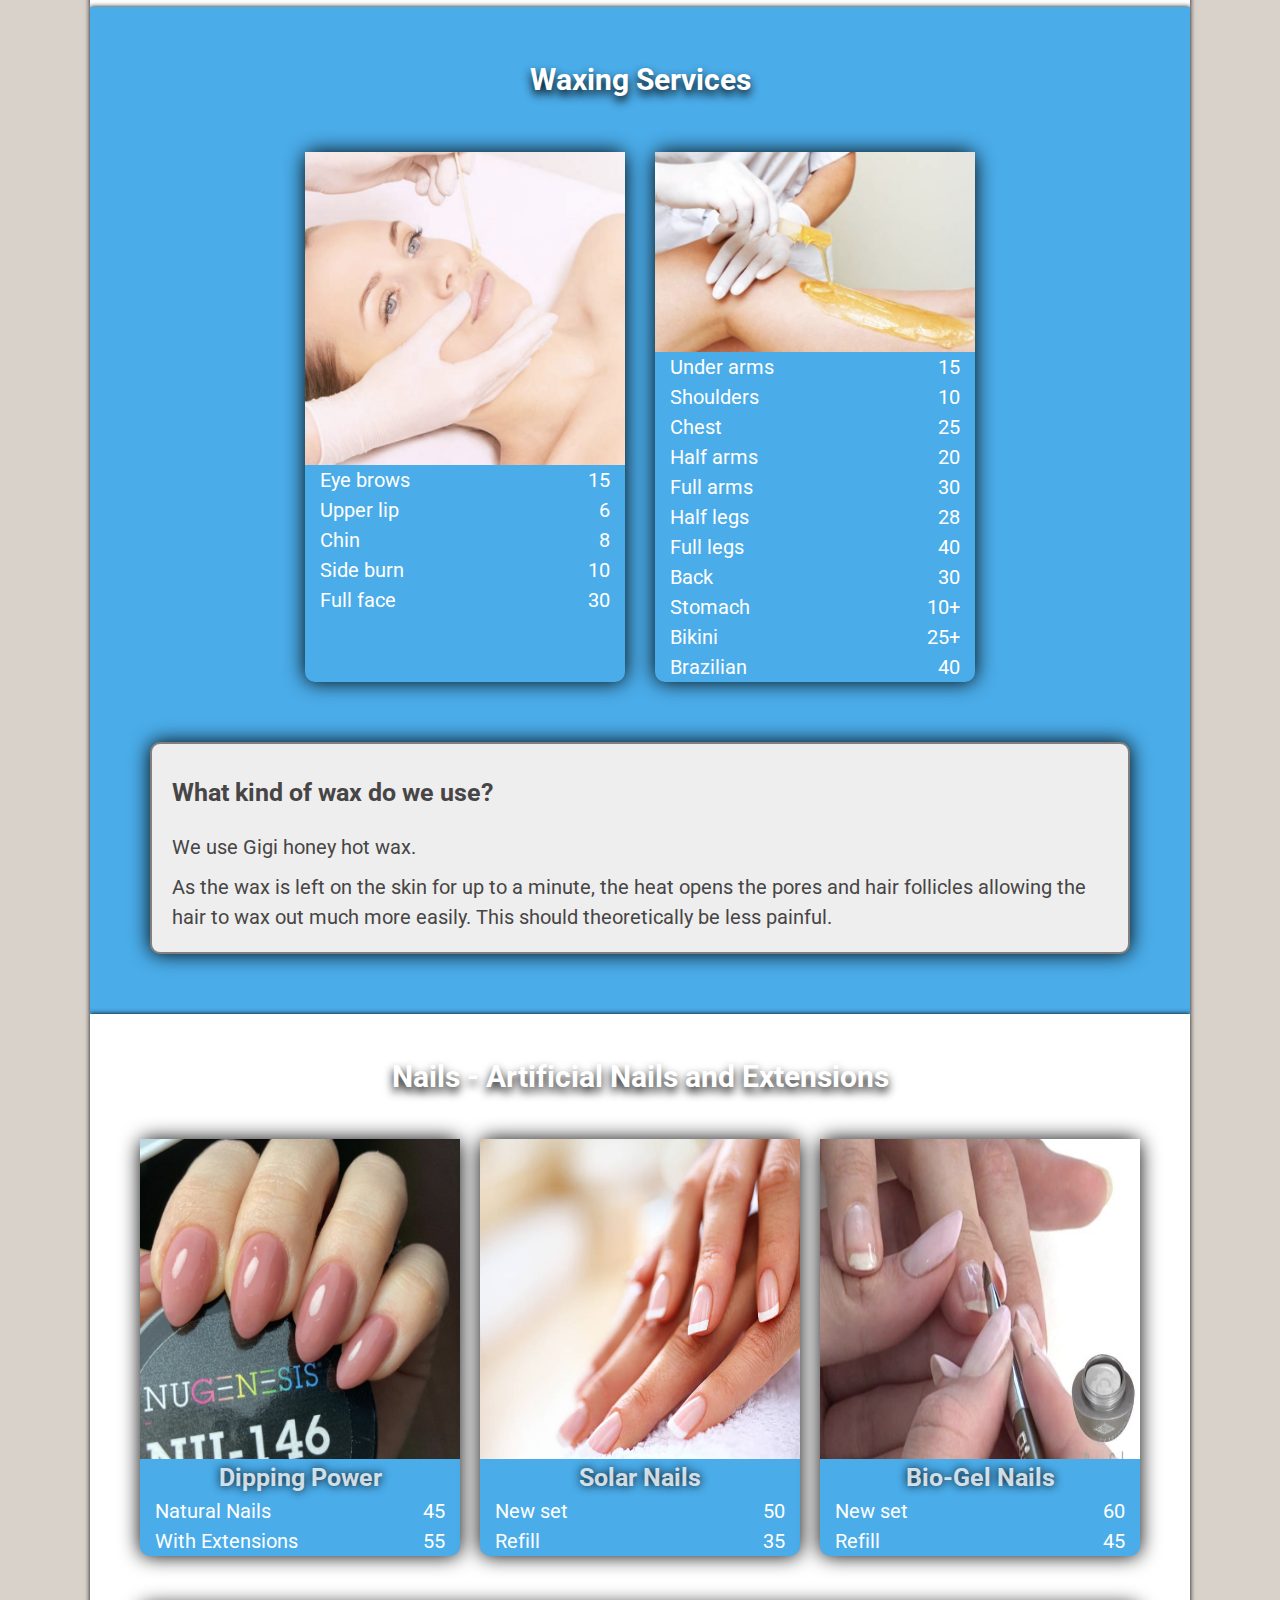
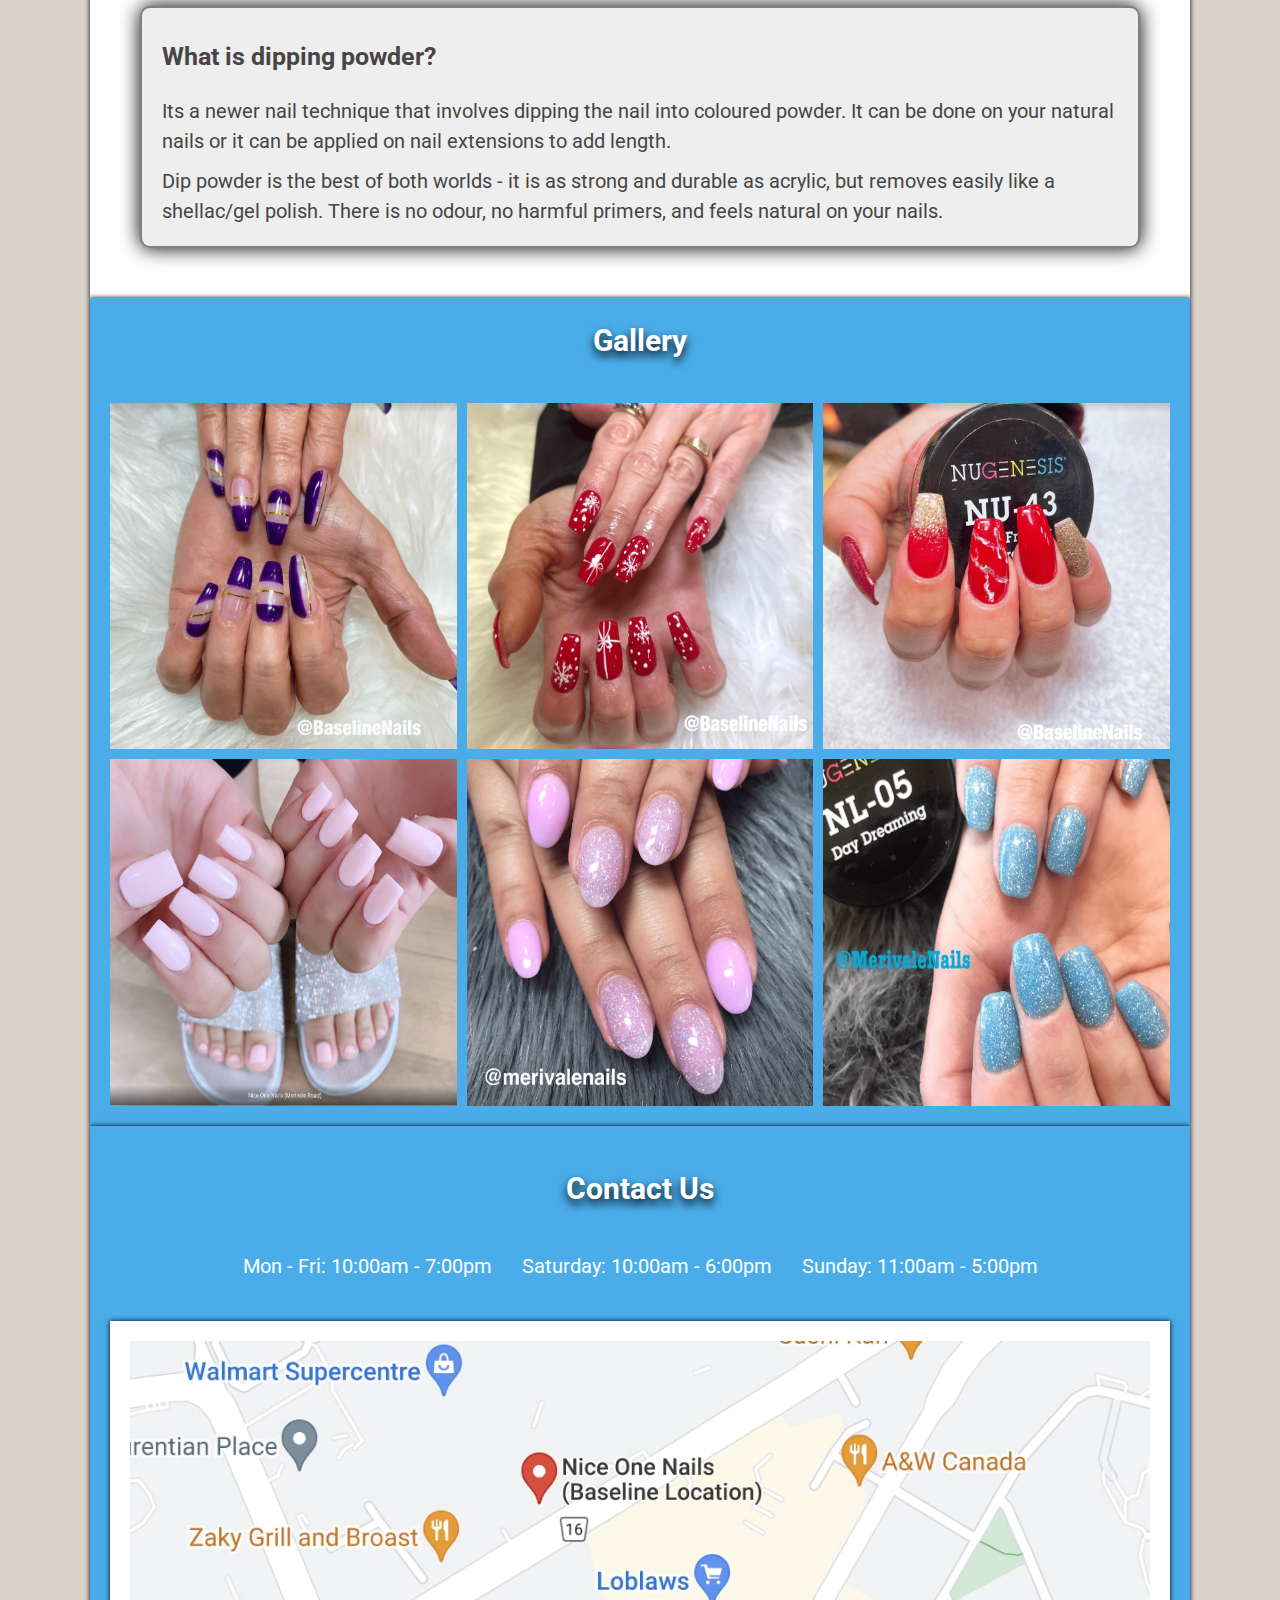
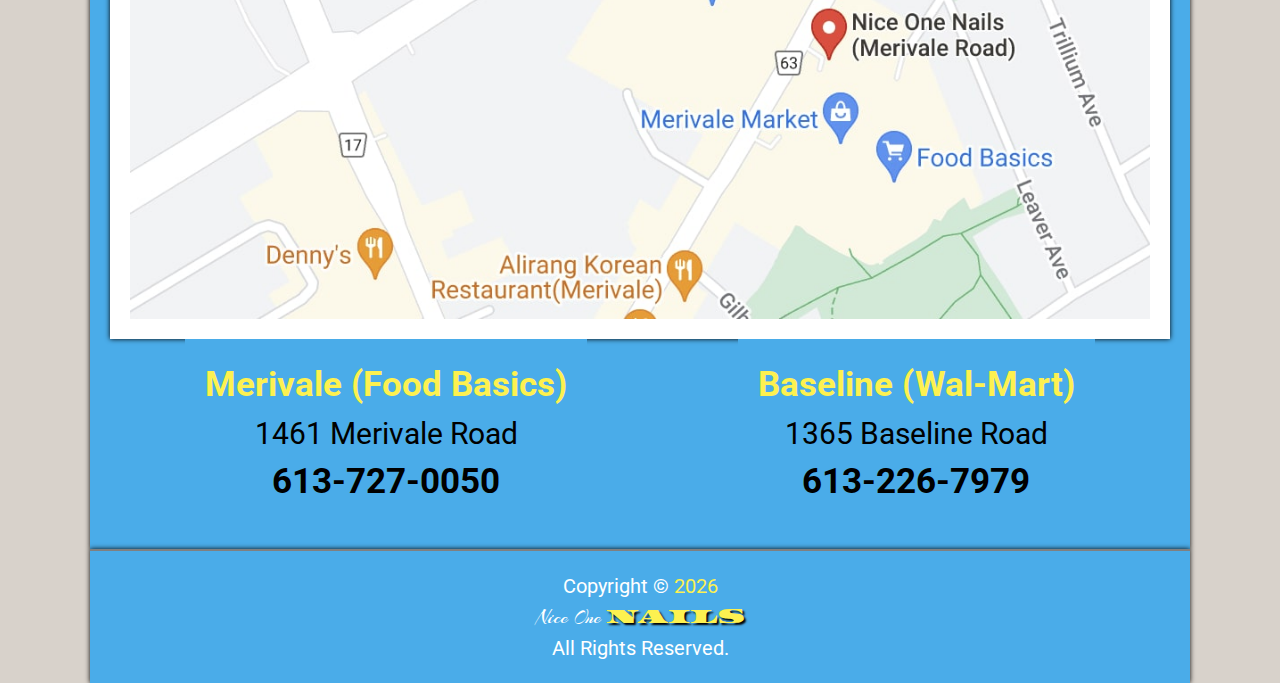
==== commit 80333627: "Update index.html" ====
--- a/public/index.html
+++ b/public/index.html
@@ -77,13 +77,6 @@
 						<p class="telephone">613-727-0050</p>
 					</button>
 				</div>
-				<div class="address-container baseline">
-					<button type="button" class="btn btn-primary btn-location">
-						<h2>Baseline (Wal-Mart)</h2>
-						<p class="address">1365 Baseline Road</p>
-						<p class="telephone">613-226-7979</p>
-					</button>
-				</div>
 			</div>
 		</section>
 		<section id="manicures">
